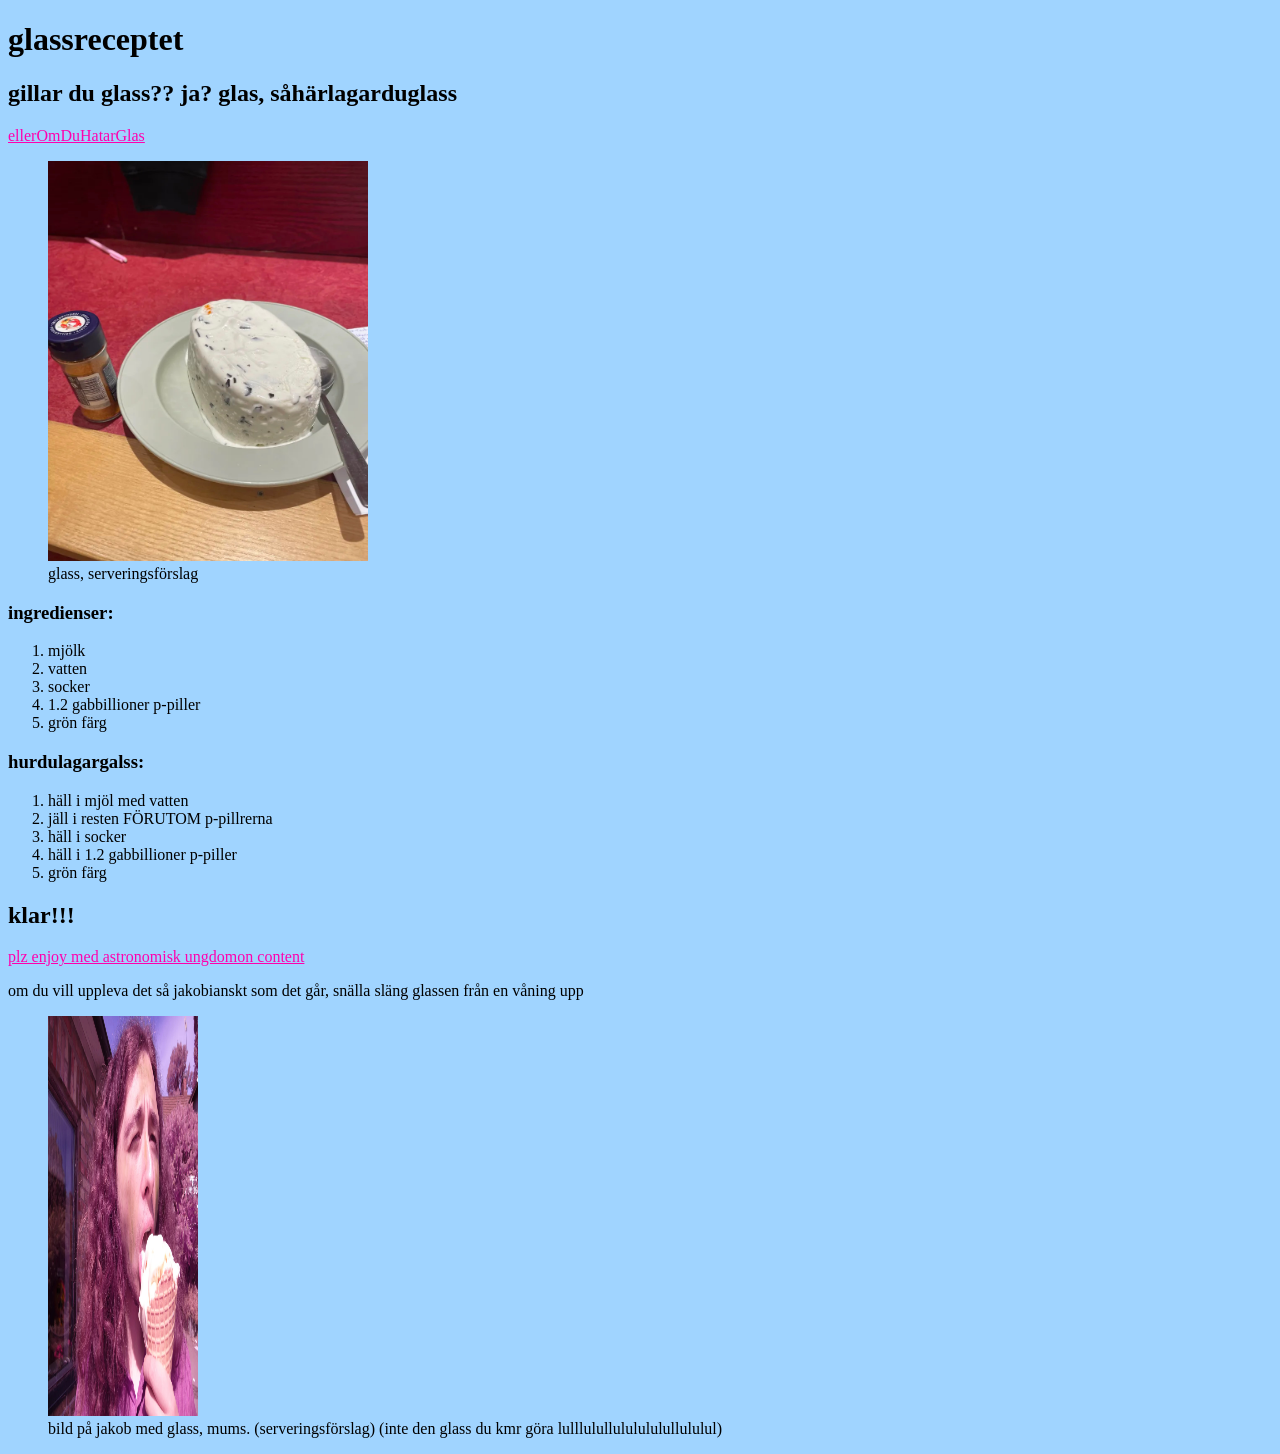
==== index.html @ 559ce719 "Add files via upload" ====
<!DOCTYPE html>
<html lang="en">
    <head>
        <meta charset="UTF-8">
        <meta name="viewport" content="width=device-width, initial-scale=1.0">
        <title>galss</title>

        <style>
            body{
                background-color: rgb(160, 212, 255);
            }

            h1{
                color: rgb(0, 0, 0);
                font-family: "verdana";
            }

            h2{
                color: rgb(0, 0, 0);
                font-family: "verdana";
            }

            a{
                color: rgb(255, 0, 174);
                font-family: "verdana";
            }

            h3{
                color: rgb(0, 0, 0);
                font-family: "verdana";
            }

            ol{
                color: rgb(0, 0, 0);
                font-family: "verdana";
            }

            figure{
                color: rgb(0, 0, 0);
                font-family: "verdana";
            }

            p{
                color: rgb(0, 0, 0);
                font-family: "verdana";
            }

        </style>



    </head>
    <body>
        <h1>glassreceptet</h1>
        <h2>gillar du glass?? ja? glas, såhärlagarduglass</h2>
        <a href="glasshater.html" target="">ellerOmDuHatarGlas</a>

        <figure>
            <img src="img/IMG_1042.jpeg" alt="serveringsförslag" style="width: 320px;height:400px;">
            <figcaption>glass, serveringsförslag</figcaption>
        </figure>

        <h3>ingredienser:</h3>
        <ol>
            <li>mjölk    </li>
            <li>vatten</li> 
            <li>socker    </li>
            <li>1.2 gabbillioner p-piller </li>
            <li>grön färg </li>
        </ol>


        <h3>hurdulagargalss:</h3>
        <ol>
            <li>häll i mjöl med vatten </li>
            <li>jäll i resten FÖRUTOM p-pillrerna</li> 
            <li>häll i socker </li>
            <li>häll i 1.2 gabbillioner p-piller</li>
            <li>grön färg </li>
        </ol>

        <h2>klar!!!</h2>

        <a 
            href="https://www.astronomiskungdom.se/" target="_blank"> 
            plz enjoy med astronomisk ungdomon content
        </a>

        <p>om du vill uppleva det så jakobianskt som det går, snälla släng glassen från en våning upp</p>

        <figure>
            <img src="img/jakob.jpeg" alt="jakob med glass, mums" style="width: 150px;height:400px;">
            <figcaption>bild på jakob med glass, mums. (serveringsförslag) (inte den glass du kmr göra lulllulullululululullululul) </figcaption>
        </figure>



    </body>
</html>
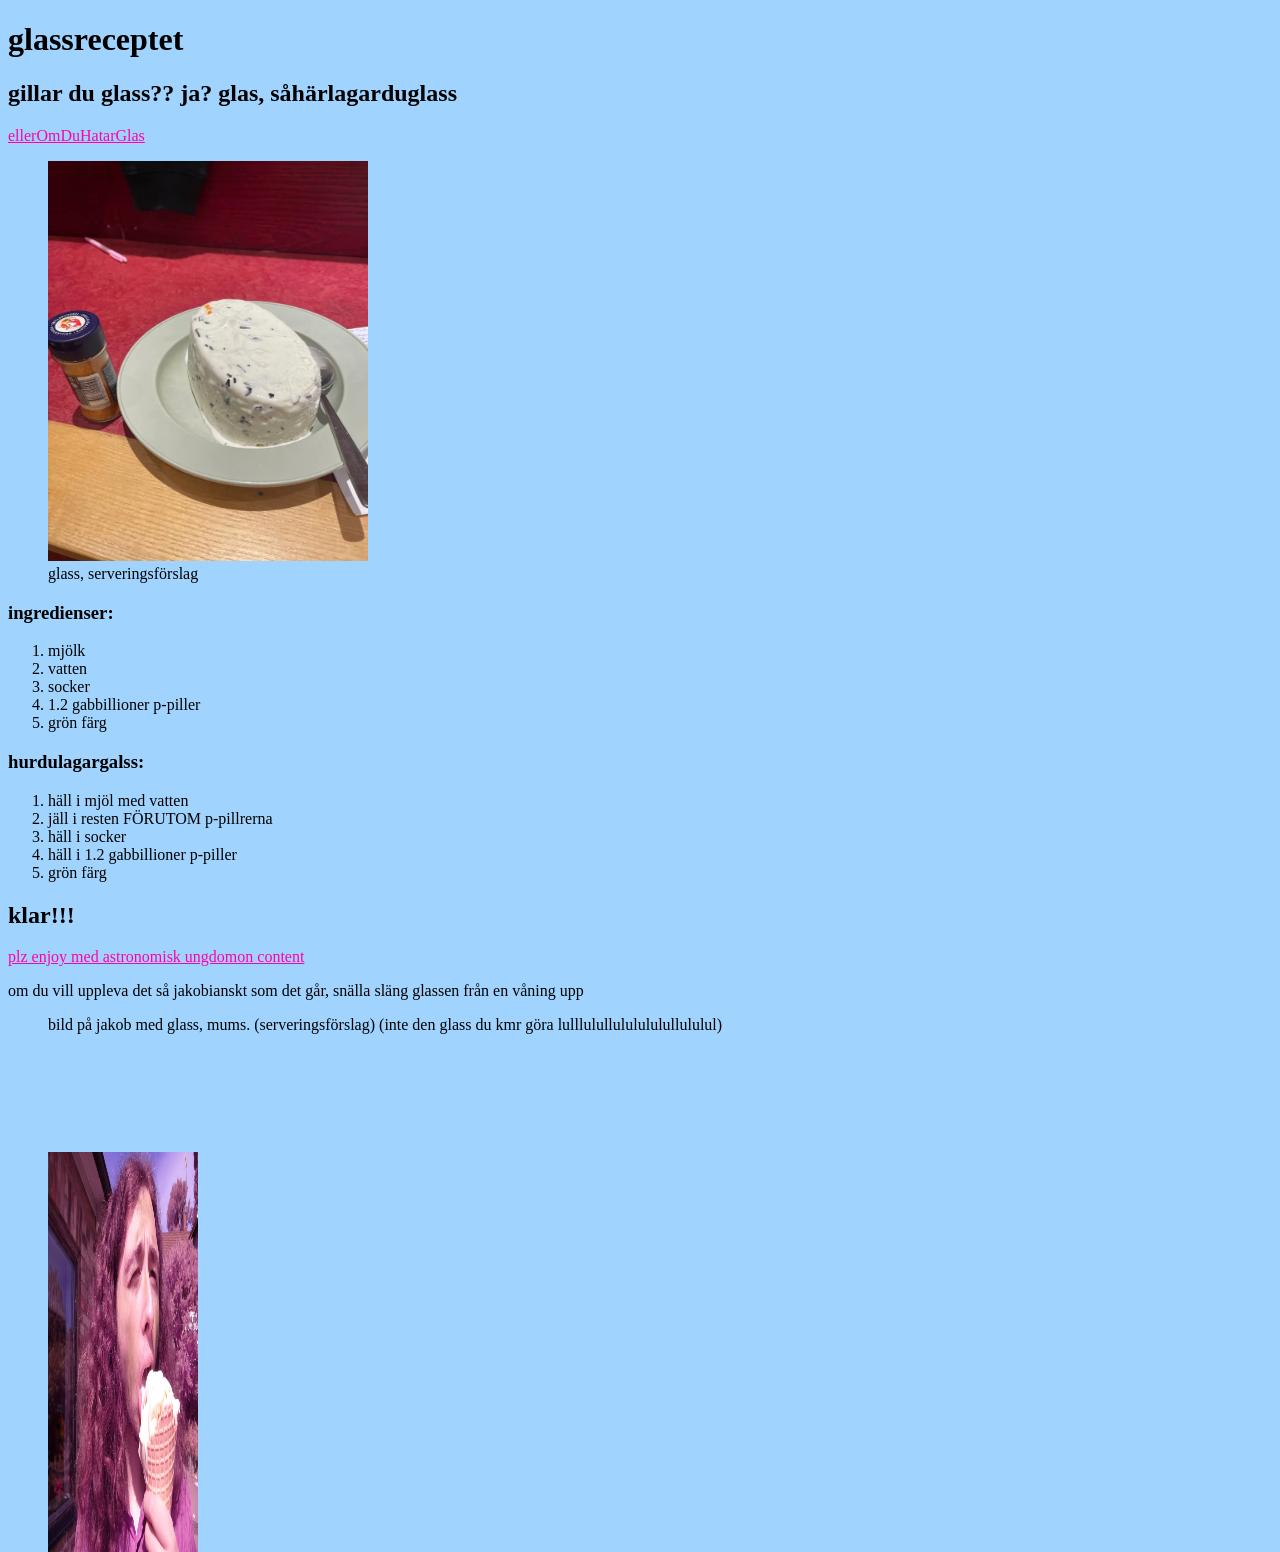
==== commit 3a3045c9: "Add files via upload" ====
--- a/index.html
+++ b/index.html
@@ -4,96 +4,55 @@
         <meta charset="UTF-8">
         <meta name="viewport" content="width=device-width, initial-scale=1.0">
         <title>galss</title>
-
-        <style>
-            body{
-                background-color: rgb(160, 212, 255);
-            }
-
-            h1{
-                color: rgb(0, 0, 0);
-                font-family: "verdana";
-            }
-
-            h2{
-                color: rgb(0, 0, 0);
-                font-family: "verdana";
-            }
-
-            a{
-                color: rgb(255, 0, 174);
-                font-family: "verdana";
-            }
-
-            h3{
-                color: rgb(0, 0, 0);
-                font-family: "verdana";
-            }
-
-            ol{
-                color: rgb(0, 0, 0);
-                font-family: "verdana";
-            }
-
-            figure{
-                color: rgb(0, 0, 0);
-                font-family: "verdana";
-            }
-
-            p{
-                color: rgb(0, 0, 0);
-                font-family: "verdana";
-            }
-
-        </style>
+        
+        <link rel="stylesheet" href="css/style.css">
 
 
 
     </head>
     <body>
-        <h1>glassreceptet</h1>
-        <h2>gillar du glass?? ja? glas, såhärlagarduglass</h2>
-        <a href="glasshater.html" target="">ellerOmDuHatarGlas</a>
-
-        <figure>
-            <img src="img/IMG_1042.jpeg" alt="serveringsförslag" style="width: 320px;height:400px;">
-            <figcaption>glass, serveringsförslag</figcaption>
-        </figure>
-
-        <h3>ingredienser:</h3>
-        <ol>
-            <li>mjölk    </li>
-            <li>vatten</li> 
-            <li>socker    </li>
-            <li>1.2 gabbillioner p-piller </li>
-            <li>grön färg </li>
+        <h1 class="fadeOUTglass">glassreceptet</h1>
+        <h2 class="fadeOUTglass">gillar du glass?? ja? glas, såhärlagarduglass</h2>
+        <a  class="fadeOUTglass" href="glasshater.html" target="">ellerOmDuHatarGlas</a>
+        <div class = glassUNO>
+            <figure>
+                <img class="fadeOUTglassSLOWER" src="img/IMG_1042.jpeg" alt="serveringsförslag" style="width: 320px; height:400px;">
+                <figcaption class="fadeOUTglass">glass, serveringsförslag</figcaption>
+            </figure>
+        </div>
+       
+        <h3 class="fadeOUTglass">ingredienser:</h3>
+        <ol class="fadeOUTglass">
+            <li class="fadeOUTglass">mjölk    </li>
+            <li class="fadeOUTglass">vatten</li> 
+            <li class="fadeOUTglass">socker    </li>
+            <li class="fadeOUTglass">1.2 gabbillioner p-piller </li>
+            <li class="fadeOUTglass">grön färg </li>
         </ol>
 
 
-        <h3>hurdulagargalss:</h3>
+        <h3 class="fadeOUTglass">hurdulagargalss:</h3>
         <ol>
-            <li>häll i mjöl med vatten </li>
-            <li>jäll i resten FÖRUTOM p-pillrerna</li> 
-            <li>häll i socker </li>
-            <li>häll i 1.2 gabbillioner p-piller</li>
-            <li>grön färg </li>
+            <li class="fadeOUTglass">häll i mjöl med vatten </li>
+            <li class="fadeOUTglass">jäll i resten FÖRUTOM p-pillrerna</li> 
+            <li class="fadeOUTglass">häll i socker </li>
+            <li class="fadeOUTglass">häll i 1.2 gabbillioner p-piller</li>
+            <li class="fadeOUTglass">grön färg </li>
         </ol>
 
-        <h2>klar!!!</h2>
+        <h2 class="fadeOUTglass">klar!!!</h2>
 
-        <a 
+        <a  class="fadeOUTglass"
             href="https://www.astronomiskungdom.se/" target="_blank"> 
             plz enjoy med astronomisk ungdomon content
         </a>
 
-        <p>om du vill uppleva det så jakobianskt som det går, snälla släng glassen från en våning upp</p>
+        <p class="fadeOUTglass">om du vill uppleva det så jakobianskt som det går, snälla släng glassen från en våning upp</p>
 
-        <figure>
-            <img src="img/jakob.jpeg" alt="jakob med glass, mums" style="width: 150px;height:400px;">
+        <figure class="fadeOUTglass">
+            <img class="jakobspin" src="img/jakob.jpeg" alt="jakob med glass, mums">
             <figcaption>bild på jakob med glass, mums. (serveringsförslag) (inte den glass du kmr göra lulllulullululululullululul) </figcaption>
         </figure>
 
-
-
     </body>
 </html>
--- a/css/style.css
+++ b/css/style.css
@@ -0,0 +1,105 @@
+body{
+    background-color: rgb(160, 212, 255);
+}
+
+h1{
+    color: rgb(0, 0, 0);
+    font-family: "verdana";
+}
+
+h2{
+    color: rgb(0, 0, 0);
+    font-family: "verdana";
+}
+
+a{
+    color: rgb(255, 0, 174);
+    font-family: "verdana";
+}
+
+h3{
+    color: rgb(0, 0, 0);
+    font-family: "verdana";
+}
+
+ol{
+    color: rgb(0, 0, 0);
+    font-family: "verdana";
+}
+
+figure{
+    color: rgb(0, 0, 0);
+    font-family: "verdana";
+}
+
+p{
+    color: rgb(0, 0, 0);
+    font-family: "verdana";
+}
+
+.aaaaaaaa{
+    font-size: 1rem;
+    transition: 0.2s ease;
+    width:150px;
+    height:400px;
+
+    position:absolute;
+    top: 72.5rem;
+    animation: spin 1ms linear;
+    animation-iteration-count: infinite;
+}
+
+@keyframes jakobspin {
+    100%{transform:rotateY(360deg)}
+}
+
+.jakobspin{
+    font-size: 1rem;
+    transition: 0.2s ease;
+    width:150px;
+    height:400px;
+
+    position:absolute;
+    top: 72rem;
+
+    animation: jakobspin 7500ms linear;
+    animation-iteration-count: infinite;
+}
+
+@keyframes fadeOUTglass {
+  0% { opacity: 1; }
+  100% { opacity: 0; }
+}
+
+
+.fadeOUTglass {
+  animation-name: fadeOUTglass;
+  animation-duration: 2s;
+  animation-timing-function: linear;
+  animation-delay: 1.5s;
+  animation-iteration-count: 1;
+  animation-direction: alternate-reverse;
+  animation-fill-mode: backwards;
+}
+
+
+@keyframes fadeOUTglassSLOWER {
+  0% { opacity: 1; }
+  100% { opacity: 0; }
+}
+
+
+.fadeOUTglassSLOWER {
+  animation-name: fadeOUTglassSLOWER;
+  animation-duration: 0.2s;
+  animation-timing-function: linear;
+  animation-delay: 0.5s;
+  animation-iteration-count: 1;
+  animation-direction: alternate-reverse;
+  animation-fill-mode: backwards;
+}
+
+
+
+
+
